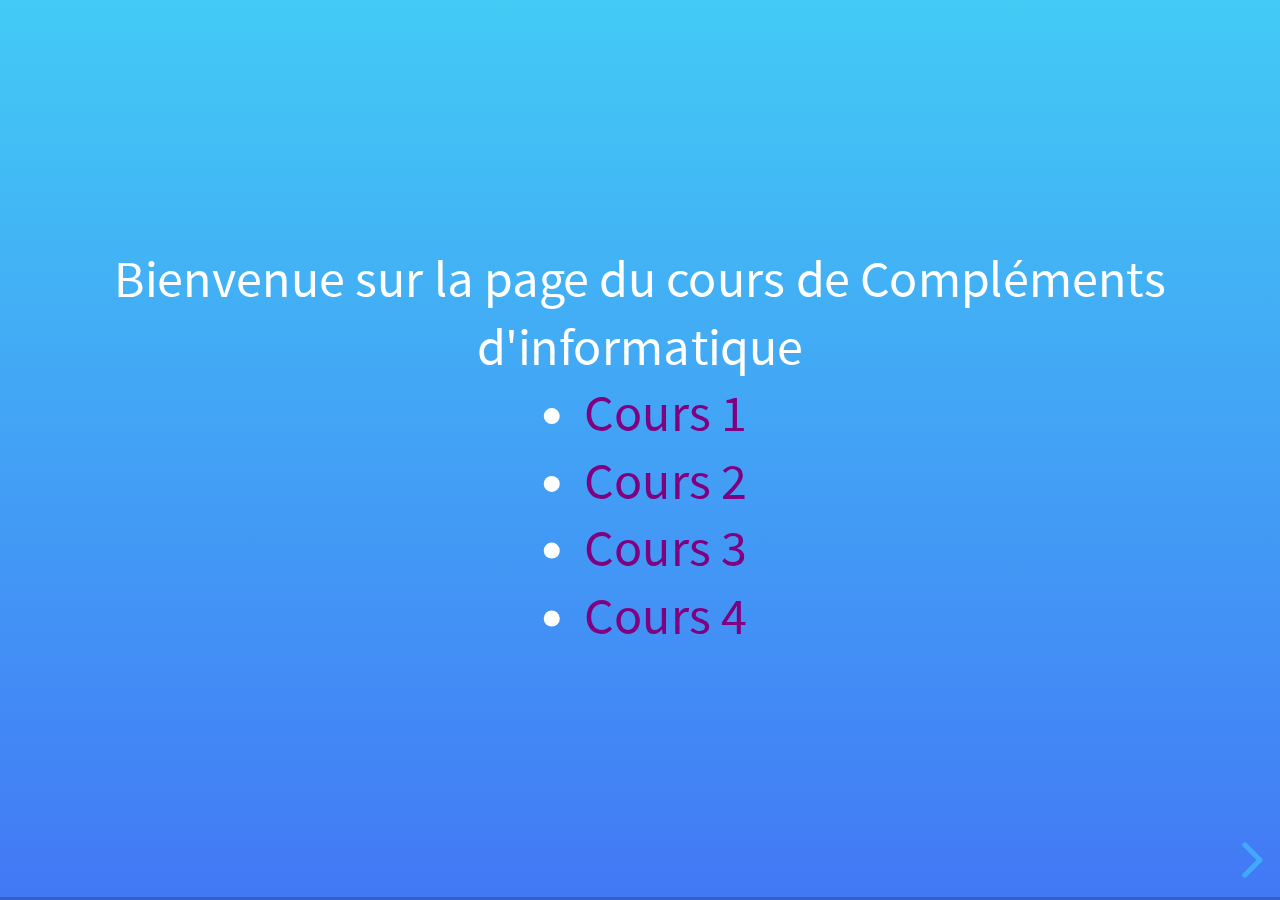
==== index.html @ 6acf07b9 "start refactor" ====
<!doctype html>
<html lang="en">
    <head>
        <meta charset="utf-8">
        <meta name="viewport" content="width=device-width, initial-scale=1.0, maximum-scale=1.0, user-scalable=no">

        <title>Compléments d'informatique</title>

        <link rel="stylesheet" href="dist/reset.css">
        <link rel="stylesheet" href="dist/reveal.css">
        <link rel="stylesheet" href="dist/theme/black.css">

        <!-- Theme used for syntax highlighted code -->
        <link rel="stylesheet" href="plugin/highlight/monokai.css">
        
        <style>
            a:link, a:visited {
                color: purple;
                text-decoration: none;
                display: inline-block;
            }
            
            a:hover, a:active {
                background-color: #c2fca7;
            }
        </style>
        
    </head>
    <body>
        <div class="reveal">
            <div class="slides">
                <section data-background-gradient="linear-gradient(to bottom, #42cbf5, #4278f5)">
                    Bienvenue sur la page du cours de Compléments d'informatique
                    <br>
                    <ul>
                        <li><a href="contents/cours/cm1.html">Cours 1</a></li>
                        <li><a href="contents/cours/cm2.html">Cours 2</a></li>
                        <li><a href="contents/cours/cm3.html">Cours 3</a></li>
                        <li><a href="contents/cours/cm4.html">Cours 4</a></li>
                    </ul>
                </section>
				
                <section>
					Le but de ce cours est de vous aider à mener à bien le projet informatique				
                </section>
				
                <section data-markdown data-background-gradient="linear-gradient(to bottom, #42cbf5, #4278f5)">
					### Notions abordées
					
					* Programmation en couches
					* Web services
					* ...
                </section>
				
                <section data-background-gradient="linear-gradient(to bottom, #42cbf5, #4278f5)">
					<h3><a href="https://github.com/ludo2ne/test-reveal/tree/main/contents/tp">Les TP</a></h3>
                </section>
            </div>
        </div>

        <script src="dist/reveal.js"></script>
        <script src="plugin/notes/notes.js"></script>
        <script src="plugin/markdown/markdown.js"></script>
        <script src="plugin/highlight/highlight.js"></script>
        <script>
            // More info about initialization & config:
            // - https://revealjs.com/initialization/
            // - https://revealjs.com/config/
            Reveal.initialize({
                hash: true,

                // Learn about plugins: https://revealjs.com/plugins/
                plugins: [ RevealMarkdown, RevealHighlight, RevealNotes ]
            });
        </script>
    </body>
</html>
---- dist/theme/black.css ----
/**
 * Black theme for reveal.js. This is the opposite of the 'white' theme.
 *
 * By Hakim El Hattab, http://hakim.se
 */
@import url(./fonts/source-sans-pro/source-sans-pro.css);
section.has-light-background, section.has-light-background h1, section.has-light-background h2, section.has-light-background h3, section.has-light-background h4, section.has-light-background h5, section.has-light-background h6 {
  color: #222;
}

/*********************************************
 * GLOBAL STYLES
 *********************************************/
:root {
  --r-background-color: #191919;
  --r-main-font: Source Sans Pro, Helvetica, sans-serif;
  --r-main-font-size: 42px;
  --r-main-color: #fff;
  --r-block-margin: 20px;
  --r-heading-margin: 0 0 20px 0;
  --r-heading-font: Source Sans Pro, Helvetica, sans-serif;
  --r-heading-color: #fff;
  --r-heading-line-height: 1.2;
  --r-heading-letter-spacing: normal;
  --r-heading-text-transform: uppercase;
  --r-heading-text-shadow: none;
  --r-heading-font-weight: 600;
  --r-heading1-text-shadow: none;
  --r-heading1-size: 2.5em;
  --r-heading2-size: 1.6em;
  --r-heading3-size: 1.3em;
  --r-heading4-size: 1em;
  --r-code-font: monospace;
  --r-link-color: #42affa;
  --r-link-color-dark: #068de9;
  --r-link-color-hover: #8dcffc;
  --r-selection-background-color: rgba(66, 175, 250, 0.75);
  --r-selection-color: #fff;
  --r-overlay-element-bg-color: 240, 240, 240;
  --r-overlay-element-fg-color: 0, 0, 0;
}

.reveal-viewport {
  background: #191919;
  background-color: var(--r-background-color);
}

.reveal {
  font-family: var(--r-main-font);
  font-size: var(--r-main-font-size);
  font-weight: normal;
  color: var(--r-main-color);
}

.reveal ::selection {
  color: var(--r-selection-color);
  background: var(--r-selection-background-color);
  text-shadow: none;
}

.reveal ::-moz-selection {
  color: var(--r-selection-color);
  background: var(--r-selection-background-color);
  text-shadow: none;
}

.reveal .slides section,
.reveal .slides section > section {
  line-height: 1.3;
  font-weight: inherit;
}

/*********************************************
 * HEADERS
 *********************************************/
.reveal h1,
.reveal h2,
.reveal h3,
.reveal h4,
.reveal h5,
.reveal h6 {
  margin: var(--r-heading-margin);
  color: var(--r-heading-color);
  font-family: var(--r-heading-font);
  font-weight: var(--r-heading-font-weight);
  line-height: var(--r-heading-line-height);
  letter-spacing: var(--r-heading-letter-spacing);
  text-transform: var(--r-heading-text-transform);
  text-shadow: var(--r-heading-text-shadow);
  word-wrap: break-word;
}

.reveal h1 {
  font-size: var(--r-heading1-size);
}

.reveal h2 {
  font-size: var(--r-heading2-size);
}

.reveal h3 {
  font-size: var(--r-heading3-size);
}

.reveal h4 {
  font-size: var(--r-heading4-size);
}

.reveal h1 {
  text-shadow: var(--r-heading1-text-shadow);
}

/*********************************************
 * OTHER
 *********************************************/
.reveal p {
  margin: var(--r-block-margin) 0;
  line-height: 1.3;
}

/* Remove trailing margins after titles */
.reveal h1:last-child,
.reveal h2:last-child,
.reveal h3:last-child,
.reveal h4:last-child,
.reveal h5:last-child,
.reveal h6:last-child {
  margin-bottom: 0;
}

/* Ensure certain elements are never larger than the slide itself */
.reveal img,
.reveal video,
.reveal iframe {
  max-width: 95%;
  max-height: 95%;
}

.reveal strong,
.reveal b {
  font-weight: bold;
}

.reveal em {
  font-style: italic;
}

.reveal ol,
.reveal dl,
.reveal ul {
  display: inline-block;
  text-align: left;
  margin: 0 0 0 1em;
}

.reveal ol {
  list-style-type: decimal;
}

.reveal ul {
  list-style-type: disc;
}

.reveal ul ul {
  list-style-type: square;
}

.reveal ul ul ul {
  list-style-type: circle;
}

.reveal ul ul,
.reveal ul ol,
.reveal ol ol,
.reveal ol ul {
  display: block;
  margin-left: 40px;
}

.reveal dt {
  font-weight: bold;
}

.reveal dd {
  margin-left: 40px;
}

.reveal blockquote {
  display: block;
  position: relative;
  width: 70%;
  margin: var(--r-block-margin) auto;
  padding: 5px;
  font-style: italic;
  background: rgba(255, 255, 255, 0.05);
  box-shadow: 0px 0px 2px rgba(0, 0, 0, 0.2);
}

.reveal blockquote p:first-child,
.reveal blockquote p:last-child {
  display: inline-block;
}

.reveal q {
  font-style: italic;
}

.reveal pre {
  display: block;
  position: relative;
  width: 90%;
  margin: var(--r-block-margin) auto;
  text-align: left;
  font-size: 0.55em;
  font-family: var(--r-code-font);
  line-height: 1.2em;
  word-wrap: break-word;
  box-shadow: 0px 5px 15px rgba(0, 0, 0, 0.15);
}

.reveal code {
  font-family: var(--r-code-font);
  text-transform: none;
  tab-size: 2;
}

.reveal pre code {
  display: block;
  padding: 5px;
  overflow: auto;
  max-height: 400px;
  word-wrap: normal;
}

.reveal .code-wrapper {
  white-space: normal;
}

.reveal .code-wrapper code {
  white-space: pre;
}

.reveal table {
  margin: auto;
  border-collapse: collapse;
  border-spacing: 0;
}

.reveal table th {
  font-weight: bold;
}

.reveal table th,
.reveal table td {
  text-align: left;
  padding: 0.2em 0.5em 0.2em 0.5em;
  border-bottom: 1px solid;
}

.reveal table th[align=center],
.reveal table td[align=center] {
  text-align: center;
}

.reveal table th[align=right],
.reveal table td[align=right] {
  text-align: right;
}

.reveal table tbody tr:last-child th,
.reveal table tbody tr:last-child td {
  border-bottom: none;
}

.reveal sup {
  vertical-align: super;
  font-size: smaller;
}

.reveal sub {
  vertical-align: sub;
  font-size: smaller;
}

.reveal small {
  display: inline-block;
  font-size: 0.6em;
  line-height: 1.2em;
  vertical-align: top;
}

.reveal small * {
  vertical-align: top;
}

.reveal img {
  margin: var(--r-block-margin) 0;
}

/*********************************************
 * LINKS
 *********************************************/
.reveal a {
  color: var(--r-link-color);
  text-decoration: none;
  transition: color 0.15s ease;
}

.reveal a:hover {
  color: var(--r-link-color-hover);
  text-shadow: none;
  border: none;
}

.reveal .roll span:after {
  color: #fff;
  background: var(--r-link-color-dark);
}

/*********************************************
 * Frame helper
 *********************************************/
.reveal .r-frame {
  border: 4px solid var(--r-main-color);
  box-shadow: 0 0 10px rgba(0, 0, 0, 0.15);
}

.reveal a .r-frame {
  transition: all 0.15s linear;
}

.reveal a:hover .r-frame {
  border-color: var(--r-link-color);
  box-shadow: 0 0 20px rgba(0, 0, 0, 0.55);
}

/*********************************************
 * NAVIGATION CONTROLS
 *********************************************/
.reveal .controls {
  color: var(--r-link-color);
}

/*********************************************
 * PROGRESS BAR
 *********************************************/
.reveal .progress {
  background: rgba(0, 0, 0, 0.2);
  color: var(--r-link-color);
}

/*********************************************
 * PRINT BACKGROUND
 *********************************************/
@media print {
  .backgrounds {
    background-color: var(--r-background-color);
  }
}
---- plugin/highlight/monokai.css ----
/*
Monokai style - ported by Luigi Maselli - http://grigio.org
*/

.hljs {
  display: block;
  overflow-x: auto;
  padding: 0.5em;
  background: #272822;
  color: #ddd;
}

.hljs-tag,
.hljs-keyword,
.hljs-selector-tag,
.hljs-literal,
.hljs-strong,
.hljs-name {
  color: #f92672;
}

.hljs-code {
  color: #66d9ef;
}

.hljs-class .hljs-title {
  color: white;
}

.hljs-attribute,
.hljs-symbol,
.hljs-regexp,
.hljs-link {
  color: #bf79db;
}

.hljs-string,
.hljs-bullet,
.hljs-subst,
.hljs-title,
.hljs-section,
.hljs-emphasis,
.hljs-type,
.hljs-built_in,
.hljs-builtin-name,
.hljs-selector-attr,
.hljs-selector-pseudo,
.hljs-addition,
.hljs-variable,
.hljs-template-tag,
.hljs-template-variable {
  color: #a6e22e;
}

.hljs-comment,
.hljs-quote,
.hljs-deletion,
.hljs-meta {
  color: #75715e;
}

.hljs-keyword,
.hljs-selector-tag,
.hljs-literal,
.hljs-doctag,
.hljs-title,
.hljs-section,
.hljs-type,
.hljs-selector-id {
  font-weight: bold;
}
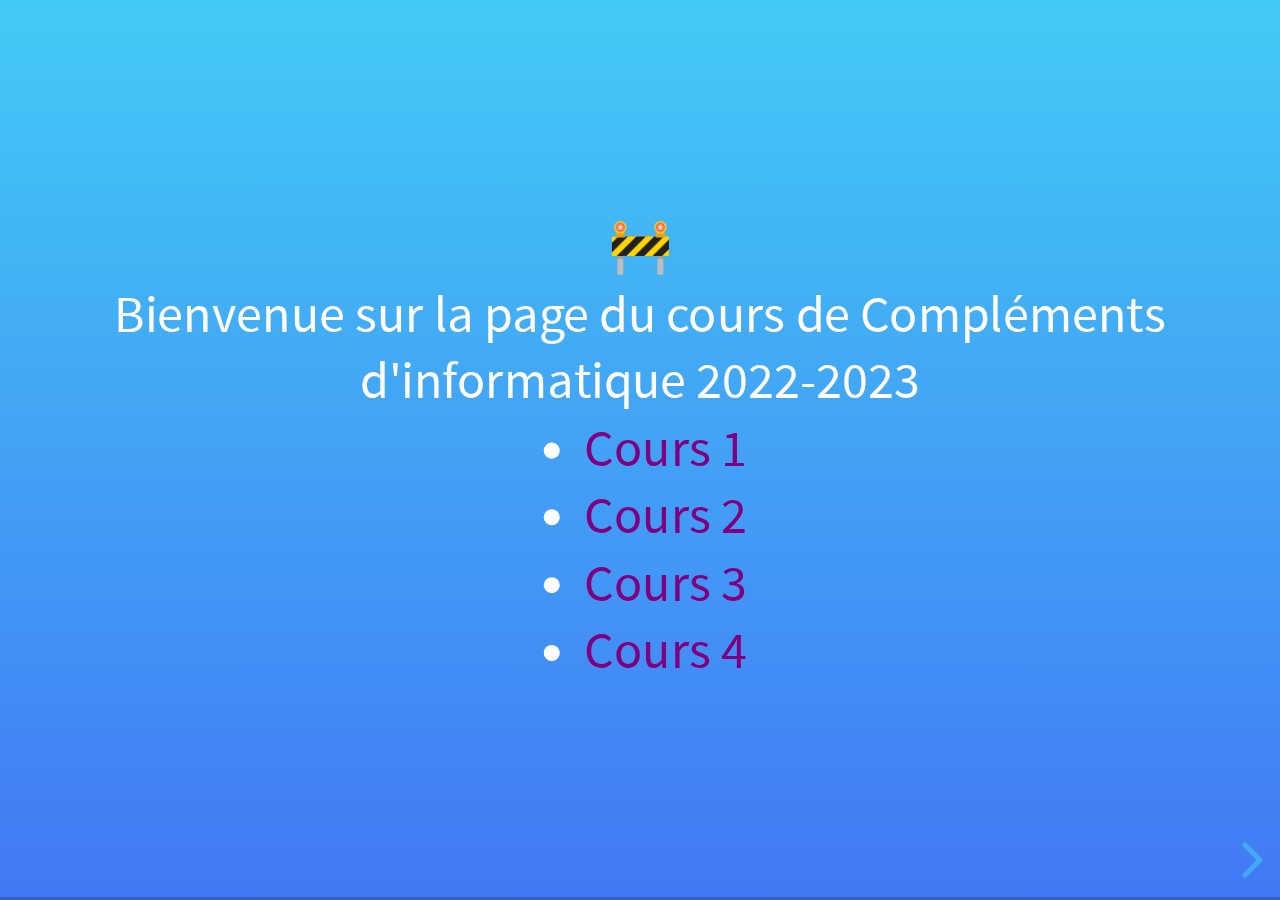
==== commit 1d49656e: "construction" ====
--- a/index.html
+++ b/index.html
@@ -30,7 +30,8 @@
         <div class="reveal">
             <div class="slides">
                 <section data-background-gradient="linear-gradient(to bottom, #42cbf5, #4278f5)">
-                    Bienvenue sur la page du cours de Compléments d'informatique
+                    &#x1F6A7; <br>
+                    Bienvenue sur la page du cours de Compléments d'informatique 2022-2023
                     <br>
                     <ul>
                         <li><a href="contents/cours/cm1.html">Cours 1</a></li>
